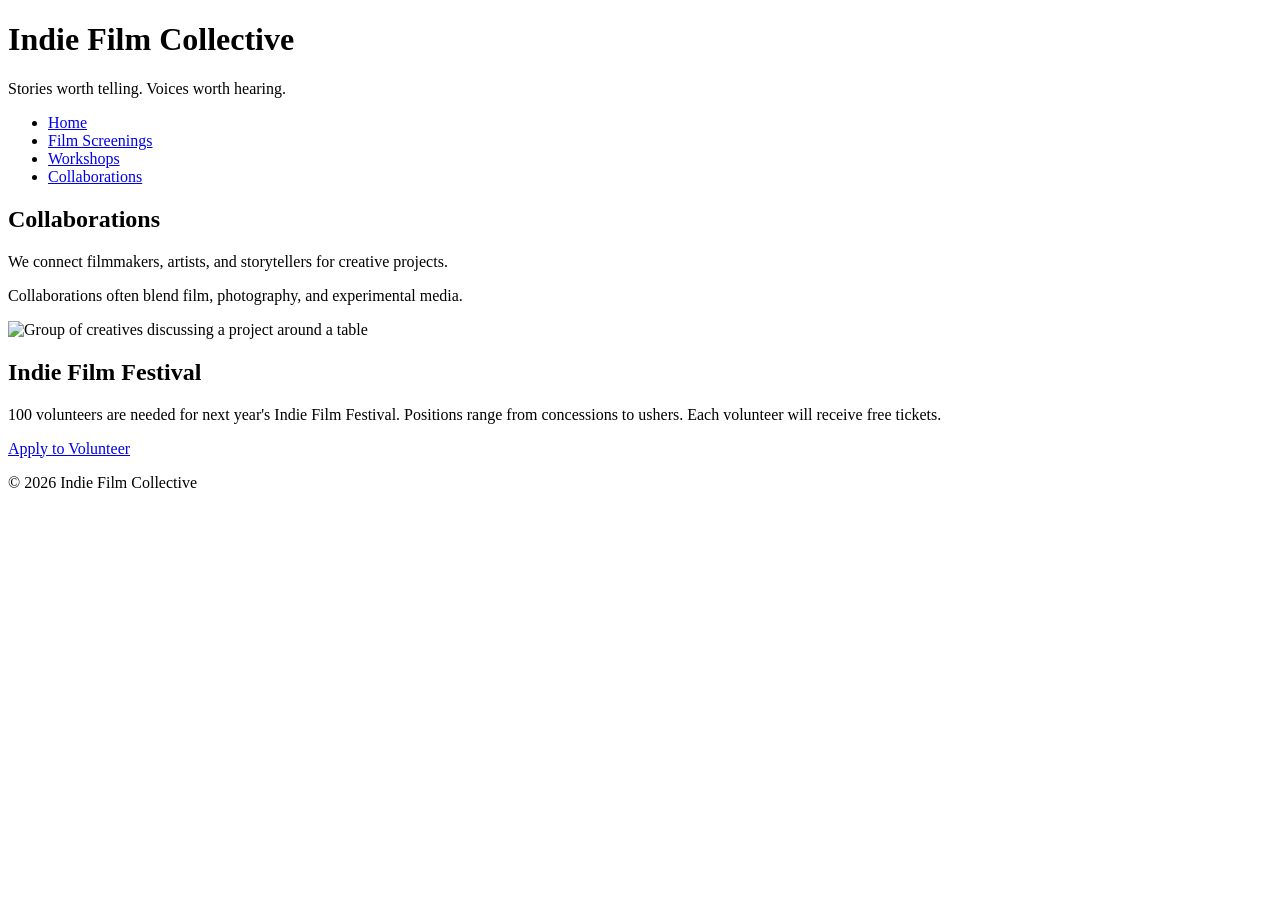
==== collaborations.html @ a2145fb7 "pages build out added html pages, nav" ====
<!DOCTYPE html>
<html lang="en">
<head>
    <meta charset="UTF-8">
    <meta name="viewport" content="width=device-width, initial-scale=1.0">
    <title>Indie Film Collective</title>
    <link rel="stylesheet" href="styles.css">
</head>

<body>
<!-- Copy and paste this header in each new page -->
<header>
    <h1>Indie Film Collective</h1>
    <p>Stories worth telling. Voices worth hearing.</p>
</header>
<!-- Update these hrefs to relative links to their new pages and copy and paste in each new page -->
<nav>
    <ul>
        <li><a href="index.html">Home</a></li>
        <li><a href="screenings.html">Film Screenings</a></li>
        <li><a href="workshops.html">Workshops</a></li>
        <li><a href="collaborations.html">Collaborations</a></li>
    </ul>
</nav>
<main>
    <h2>Collaborations</h2>

    <p>We connect filmmakers, artists, and storytellers for creative projects.</p>

    <p>Collaborations often blend film, photography, and experimental media.</p>

    <img src="images/collaboration.jpg" width="500" alt="Group of creatives discussing a project around a table">
</main>
<!--Copy this aside in each new page-->
<aside>
    <h2>Indie Film Festival</h2>
    <p>100 volunteers are needed for next year's Indie Film Festival. Positions range from concessions to ushers. Each volunteer will receive free tickets.</p>
    <a href="#">Apply to Volunteer</a>
</aside>
<!--Copy this footer in each new page-->
<footer>
    <p>&copy; 2026 Indie Film Collective</p>
</footer>
</body>
</html>
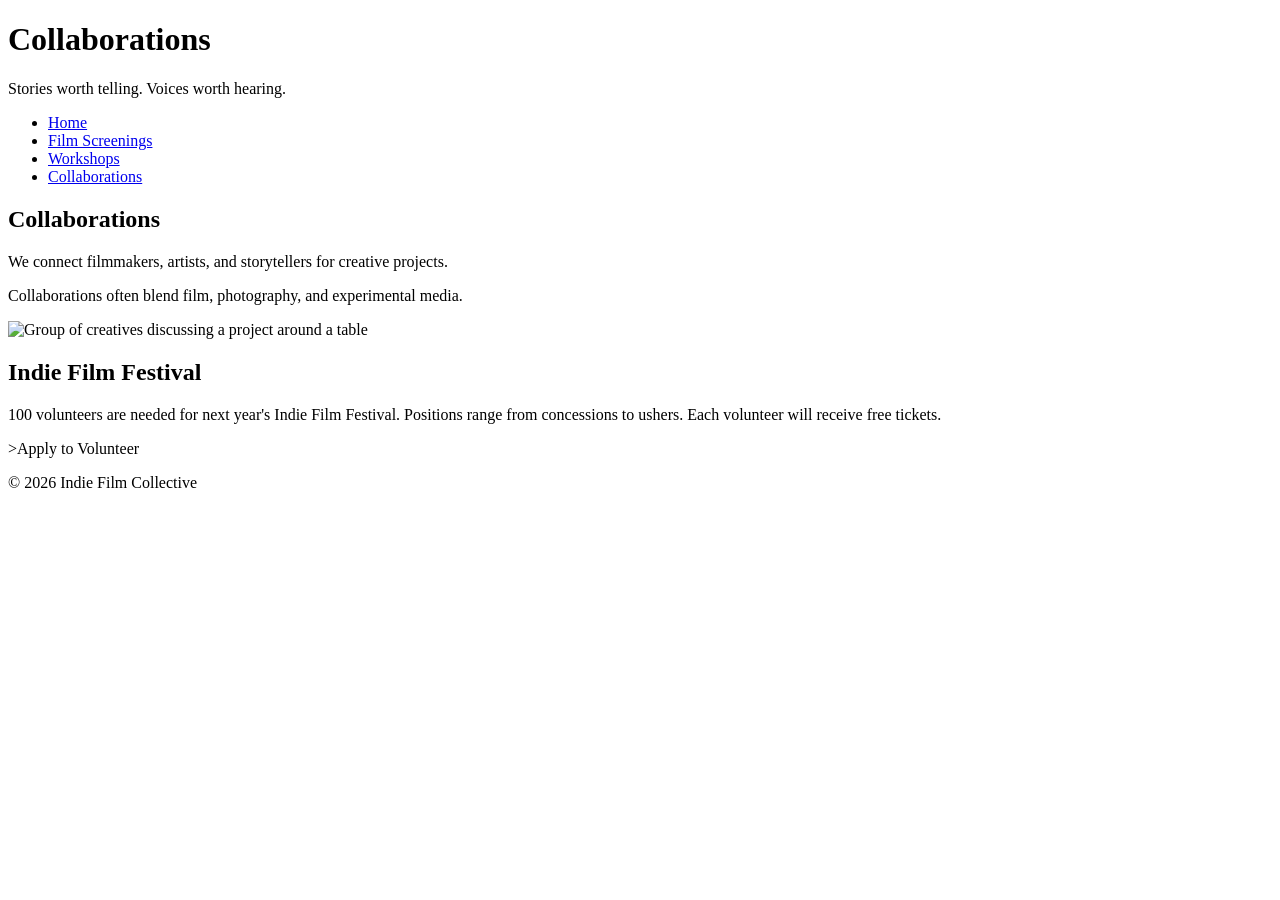
==== commit 649dcf7b: "improved accessibility and wording" ====
--- a/collaborations.html
+++ b/collaborations.html
@@ -10,7 +10,7 @@
 <body>
 <!-- Copy and paste this header in each new page -->
 <header>
-    <h1>Indie Film Collective</h1>
+    <h1>Collaborations</h1>
     <p>Stories worth telling. Voices worth hearing.</p>
 </header>
 <!-- Update these hrefs to relative links to their new pages and copy and paste in each new page -->
@@ -29,13 +29,13 @@
 
     <p>Collaborations often blend film, photography, and experimental media.</p>
 
-    <img src="images/collaboration.jpg" width="500" alt="Group of creatives discussing a project around a table">
+    <img src="images/collaboration.jpg" alt="Group of creatives discussing a project around a table">
 </main>
 <!--Copy this aside in each new page-->
 <aside>
     <h2>Indie Film Festival</h2>
     <p>100 volunteers are needed for next year's Indie Film Festival. Positions range from concessions to ushers. Each volunteer will receive free tickets.</p>
-    <a href="#">Apply to Volunteer</a>
+    <a href="#"></a>>Apply to Volunteer</a>
 </aside>
 <!--Copy this footer in each new page-->
 <footer>
